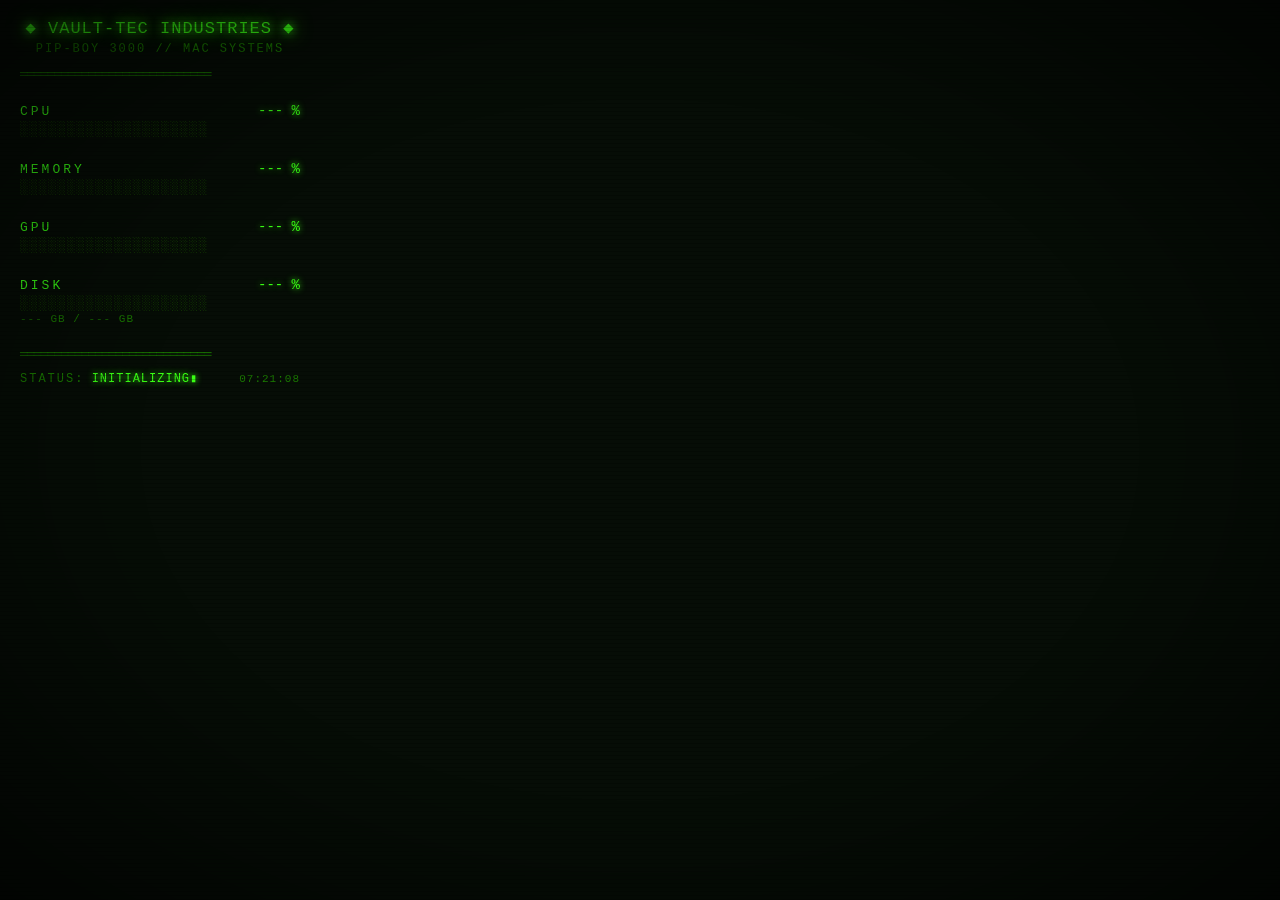
==== Sources/FreeMacMonitor/Resources/index.html @ 87d352b3 "Initial import of Free Mac Monitor Menu-bar macOS system monitor with Pip-Boy / CRT aesthetic. Metri" ====
<!DOCTYPE html>
<html lang="en">
<head>
  <meta charset="UTF-8">
  <meta name="viewport" content="width=device-width, initial-scale=1.0">
  <title>Free Mac Monitor</title>
  <link rel="stylesheet" href="style.css">
</head>
<body>
  <div class="container">

    <div class="header">
      <div class="logo">&#9670; VAULT-TEC INDUSTRIES &#9670;</div>
      <div class="model">PIP-BOY 3000 // MAC SYSTEMS</div>
    </div>

    <div class="divider">&#9552;&#9552;&#9552;&#9552;&#9552;&#9552;&#9552;&#9552;&#9552;&#9552;&#9552;&#9552;&#9552;&#9552;&#9552;&#9552;&#9552;&#9552;&#9552;&#9552;&#9552;&#9552;&#9552;&#9552;&#9552;&#9552;&#9552;&#9552;</div>

    <div class="metrics">

      <div class="metric">
        <div class="metric-top">
          <span class="metric-name">CPU</span>
          <span class="metric-pct" id="cpu-pct">--- %</span>
        </div>
        <div class="metric-bar" id="cpu-bar">&#9617;&#9617;&#9617;&#9617;&#9617;&#9617;&#9617;&#9617;&#9617;&#9617;&#9617;&#9617;&#9617;&#9617;&#9617;&#9617;&#9617;&#9617;&#9617;&#9617;</div>
      </div>

      <div class="metric">
        <div class="metric-top">
          <span class="metric-name">MEMORY</span>
          <span class="metric-pct" id="mem-pct">--- %</span>
        </div>
        <div class="metric-bar" id="mem-bar">&#9617;&#9617;&#9617;&#9617;&#9617;&#9617;&#9617;&#9617;&#9617;&#9617;&#9617;&#9617;&#9617;&#9617;&#9617;&#9617;&#9617;&#9617;&#9617;&#9617;</div>
      </div>

      <div class="metric">
        <div class="metric-top">
          <span class="metric-name">GPU</span>
          <span class="metric-pct" id="gpu-pct">--- %</span>
        </div>
        <div class="metric-bar" id="gpu-bar">&#9617;&#9617;&#9617;&#9617;&#9617;&#9617;&#9617;&#9617;&#9617;&#9617;&#9617;&#9617;&#9617;&#9617;&#9617;&#9617;&#9617;&#9617;&#9617;&#9617;</div>
      </div>

      <div class="metric">
        <div class="metric-top">
          <span class="metric-name">DISK</span>
          <span class="metric-pct" id="disk-pct">--- %</span>
        </div>
        <div class="metric-bar" id="disk-bar">&#9617;&#9617;&#9617;&#9617;&#9617;&#9617;&#9617;&#9617;&#9617;&#9617;&#9617;&#9617;&#9617;&#9617;&#9617;&#9617;&#9617;&#9617;&#9617;&#9617;</div>
        <div class="metric-detail" id="disk-detail">--- GB / --- GB</div>
      </div>

    </div>

    <div class="divider">&#9552;&#9552;&#9552;&#9552;&#9552;&#9552;&#9552;&#9552;&#9552;&#9552;&#9552;&#9552;&#9552;&#9552;&#9552;&#9552;&#9552;&#9552;&#9552;&#9552;&#9552;&#9552;&#9552;&#9552;&#9552;&#9552;&#9552;&#9552;</div>

    <div class="footer">
      <div class="status-row">
        <span class="status-label">STATUS:</span>
        <span class="status-val" id="status-val">INITIALIZING<span class="blink">&#9646;</span></span>
      </div>
      <div class="timestamp" id="timestamp">--:--:--</div>
    </div>

  </div>
  <script src="app.js"></script>
</body>
</html>
---- Sources/FreeMacMonitor/Resources/style.css ----
/* ── Reset ── */
*, *::before, *::after {
  margin: 0; padding: 0;
  box-sizing: border-box;
}

/* ── Root / CRT canvas ── */
html, body {
  width: 320px; height: 400px;
  overflow: hidden;
  background: #060d06;
  color: #39ff14;
  font-family: 'VT323', 'Andale Mono', 'Courier New', Courier, monospace;
  font-size: 15px;
  -webkit-user-select: none;
  user-select: none;
  position: relative;
}

/* Scanline overlay — subtle horizontal lines */
body::before {
  content: '';
  position: fixed; inset: 0;
  background: repeating-linear-gradient(
    to bottom,
    transparent 0px,
    transparent 3px,
    rgba(0,0,0,0.18) 3px,
    rgba(0,0,0,0.18) 4px
  );
  pointer-events: none;
  z-index: 50;
}

/* CRT vignette — darkens edges */
body::after {
  content: '';
  position: fixed; inset: 0;
  background: radial-gradient(
    ellipse at 50% 50%,
    transparent 55%,
    rgba(0,0,0,0.65) 100%
  );
  pointer-events: none;
  z-index: 51;
}

/* ── Layout ── */
.container {
  padding: 18px 20px 14px;
  height: 100%;
  display: flex;
  flex-direction: column;
  gap: 10px;
}

/* ── Header ── */
.header {
  text-align: center;
  line-height: 1.3;
}

.logo {
  font-size: 17px;
  letter-spacing: 1px;
  color: #39ff14;
  text-shadow: 0 0 10px #39ff14, 0 0 20px #39ff14;
}

.model {
  font-size: 12px;
  color: #1a7a00;
  letter-spacing: 2px;
  margin-top: 2px;
}

/* ── Divider ── */
.divider {
  color: #1a7a00;
  font-size: 13px;
  letter-spacing: -1px;
  line-height: 1;
  text-shadow: none;
}

/* ── Metrics block ── */
.metrics {
  flex: 1;
  display: flex;
  flex-direction: column;
  justify-content: space-around;
}

.metric {
  display: flex;
  flex-direction: column;
  gap: 3px;
}

.metric-top {
  display: flex;
  justify-content: space-between;
  align-items: baseline;
}

.metric-name {
  font-size: 13px;
  letter-spacing: 3px;
  color: #39ff14;
}

.metric-pct {
  font-size: 14px;
  color: #39ff14;
  text-shadow: 0 0 6px #39ff14;
  min-width: 52px;
  text-align: right;
}

/* Segmented bar: filled = ▓ (bright), empty = ░ (dim) */
.metric-bar {
  font-size: 14px;
  line-height: 1;
  letter-spacing: 1px;
  color: #1a5500;
}

.metric-bar .lit {
  color: #39ff14;
  text-shadow: 0 0 5px #39ff14;
}

/* Warn colours for high load */
.metric-bar .warn {
  color: #ffcc00;
  text-shadow: 0 0 5px #ffcc00;
}
.metric-bar .crit {
  color: #ff3a00;
  text-shadow: 0 0 5px #ff3a00;
}

.metric-detail {
  font-size: 11px;
  color: #1a7a00;
  letter-spacing: 1px;
}

/* ── Footer ── */
.footer {
  display: flex;
  justify-content: space-between;
  align-items: center;
  font-size: 12px;
}

.status-label {
  color: #1a7a00;
  letter-spacing: 2px;
}

.status-val {
  color: #39ff14;
  text-shadow: 0 0 6px #39ff14;
  letter-spacing: 1px;
}

.status-val.warn { color: #ffcc00; text-shadow: 0 0 6px #ffcc00; }
.status-val.crit { color: #ff3a00; text-shadow: 0 0 6px #ff3a00; }

.timestamp {
  font-size: 11px;
  color: #1a7a00;
  letter-spacing: 1px;
}

/* ── Blink cursor ── */
.blink {
  animation: blink 1.1s step-end infinite;
}
@keyframes blink {
  0%, 100% { opacity: 1; }
  50%       { opacity: 0; }
}
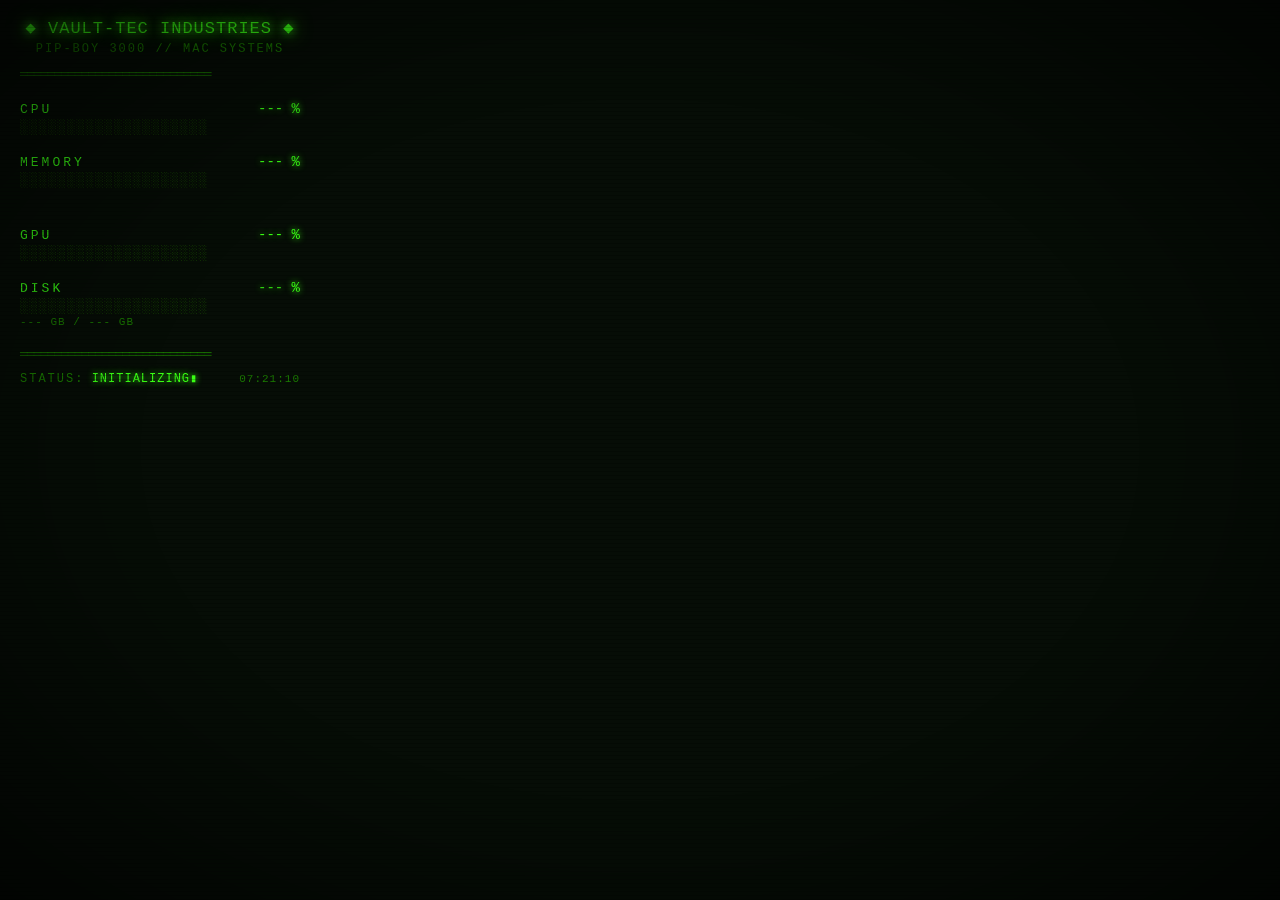
==== commit 0648af3b: "feat: add memory breakdown display and auto-release for v1.1 Memory breakdown — right-click menu add" ====
--- a/Sources/FreeMacMonitor/Resources/index.html
+++ b/Sources/FreeMacMonitor/Resources/index.html
@@ -32,6 +32,15 @@
           <span class="metric-pct" id="mem-pct">--- %</span>
         </div>
         <div class="metric-bar" id="mem-bar">&#9617;&#9617;&#9617;&#9617;&#9617;&#9617;&#9617;&#9617;&#9617;&#9617;&#9617;&#9617;&#9617;&#9617;&#9617;&#9617;&#9617;&#9617;&#9617;&#9617;</div>
+        <div class="mem-breakdown-bar" id="mem-breakdown-bar"></div>
+        <div class="mem-legend" id="mem-legend">
+          <span class="item"><span class="sw app"></span><span id="mem-app">APP —</span></span>
+          <span class="item"><span class="sw wire"></span><span id="mem-wire">WIRED —</span></span>
+          <span class="item"><span class="sw comp"></span><span id="mem-comp">COMPR —</span></span>
+          <span class="item"><span class="sw cach"></span><span id="mem-cach">CACHE —</span></span>
+          <span class="item"><span class="sw free"></span><span id="mem-free">FREE —</span></span>
+        </div>
+        <div class="mem-release-toast" id="mem-release-toast"></div>
       </div>
 
       <div class="metric">
--- a/Sources/FreeMacMonitor/Resources/style.css
+++ b/Sources/FreeMacMonitor/Resources/style.css
@@ -182,3 +182,62 @@
   0%, 100% { opacity: 1; }
   50%       { opacity: 0; }
 }
+
+/* ── Memory breakdown (v1.1) ── */
+/* Hidden by default; swapped in when "Show Memory Breakdown" is enabled. */
+.mem-breakdown-bar {
+  font-size: 14px;
+  line-height: 1;
+  letter-spacing: 1px;
+  display: none;
+}
+.mem-breakdown-bar .app  { color: #39ff14; text-shadow: 0 0 5px #39ff14; }
+.mem-breakdown-bar .wire { color: #ffd24a; text-shadow: 0 0 5px #ffd24a; }
+.mem-breakdown-bar .comp { color: #3cf0ff; text-shadow: 0 0 5px #3cf0ff; }
+.mem-breakdown-bar .cach { color: #1a7a00; }
+.mem-breakdown-bar .free { color: #1a5500; }
+
+.mem-legend {
+  margin-top: 3px;
+  font-size: 10px;
+  color: #1a7a00;
+  display: none;
+  flex-wrap: wrap;
+  gap: 3px 8px;
+  letter-spacing: 0;
+}
+.mem-legend .item {
+  display: inline-flex;
+  align-items: center;
+  gap: 3px;
+  white-space: nowrap;
+}
+.mem-legend .sw {
+  display: inline-block;
+  width: 7px;
+  height: 7px;
+  border-radius: 1px;
+}
+.mem-legend .sw.app  { background: #39ff14; box-shadow: 0 0 3px #39ff14; }
+.mem-legend .sw.wire { background: #ffd24a; box-shadow: 0 0 3px #ffd24a; }
+.mem-legend .sw.comp { background: #3cf0ff; box-shadow: 0 0 3px #3cf0ff; }
+.mem-legend .sw.cach { background: #1a7a00; }
+.mem-legend .sw.free { background: #1a5500; }
+
+/* State — applied on body when Swift tells JS to show the breakdown. */
+.mode-breakdown #mem-bar           { display: none; }
+.mode-breakdown .mem-breakdown-bar { display: block; }
+.mode-breakdown .mem-legend        { display: flex;  }
+
+/* Release toast — "▼ Released 2.3 GB at 19:42:05" */
+.mem-release-toast {
+  margin-top: 4px;
+  font-size: 11px;
+  color: #39ff14;
+  text-shadow: 0 0 4px #39ff14;
+  letter-spacing: 1px;
+  min-height: 13px;
+  opacity: 0;
+  transition: opacity 0.35s ease-out;
+}
+.mem-release-toast.visible { opacity: 1; }
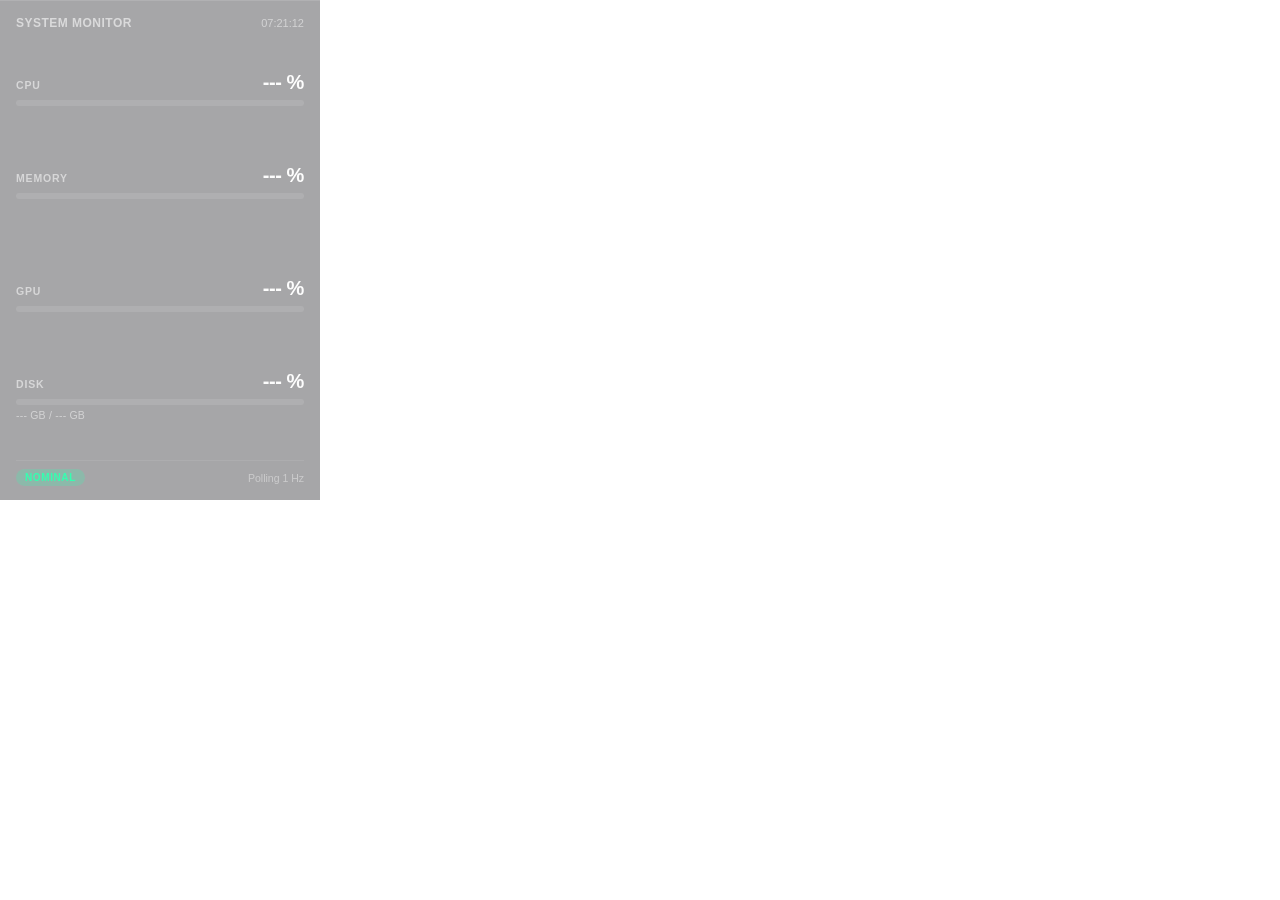
==== commit efbfb43e: "feat: dual-theme panel (Liquid Glass default + Fallout Terminal) for v1.2 A new "Theme" submenu in t" ====
--- a/Sources/FreeMacMonitor/Resources/index.html
+++ b/Sources/FreeMacMonitor/Resources/index.html
@@ -4,67 +4,96 @@
   <meta charset="UTF-8">
   <meta name="viewport" content="width=device-width, initial-scale=1.0">
   <title>Free Mac Monitor</title>
+  <link rel="preconnect" href="https://fonts.googleapis.com">
+  <link rel="preconnect" href="https://fonts.gstatic.com" crossorigin>
+  <link href="https://fonts.googleapis.com/css2?family=VT323&display=swap" rel="stylesheet">
   <link rel="stylesheet" href="style.css">
 </head>
-<body>
+<body class="theme-liquid">
   <div class="container">
 
-    <div class="header">
-      <div class="logo">&#9670; VAULT-TEC INDUSTRIES &#9670;</div>
-      <div class="model">PIP-BOY 3000 // MAC SYSTEMS</div>
+    <!-- Fallout-only header -->
+    <div class="f-header only-fallout">
+      <div class="f-logo">&#9670; VAULT-TEC INDUSTRIES &#9670;</div>
+      <div class="f-model">PIP-BOY 3000 // MAC SYSTEMS</div>
     </div>
 
-    <div class="divider">&#9552;&#9552;&#9552;&#9552;&#9552;&#9552;&#9552;&#9552;&#9552;&#9552;&#9552;&#9552;&#9552;&#9552;&#9552;&#9552;&#9552;&#9552;&#9552;&#9552;&#9552;&#9552;&#9552;&#9552;&#9552;&#9552;&#9552;&#9552;</div>
+    <!-- Liquid-only header -->
+    <div class="l-header only-liquid">
+      <span class="l-title">System Monitor</span>
+      <span class="l-time" id="l-time">--:--:--</span>
+    </div>
+
+    <div class="divider only-fallout">&#9552;&#9552;&#9552;&#9552;&#9552;&#9552;&#9552;&#9552;&#9552;&#9552;&#9552;&#9552;&#9552;&#9552;&#9552;&#9552;&#9552;&#9552;&#9552;&#9552;&#9552;&#9552;&#9552;&#9552;&#9552;&#9552;&#9552;&#9552;</div>
 
     <div class="metrics">
 
+      <!-- CPU -->
       <div class="metric">
         <div class="metric-top">
-          <span class="metric-name">CPU</span>
+          <span class="metric-name"><span class="only-fallout">CPU</span><span class="only-liquid">CPU</span></span>
           <span class="metric-pct" id="cpu-pct">--- %</span>
         </div>
-        <div class="metric-bar" id="cpu-bar">&#9617;&#9617;&#9617;&#9617;&#9617;&#9617;&#9617;&#9617;&#9617;&#9617;&#9617;&#9617;&#9617;&#9617;&#9617;&#9617;&#9617;&#9617;&#9617;&#9617;</div>
+        <div class="bar-ascii only-fallout" id="cpu-bar">&#9617;&#9617;&#9617;&#9617;&#9617;&#9617;&#9617;&#9617;&#9617;&#9617;&#9617;&#9617;&#9617;&#9617;&#9617;&#9617;&#9617;&#9617;&#9617;&#9617;</div>
+        <div class="bar-pill only-liquid"><div class="fill cpu" id="cpu-pill"></div></div>
       </div>
 
-      <div class="metric">
+      <!-- MEMORY -->
+      <div class="metric" id="metric-memory">
         <div class="metric-top">
           <span class="metric-name">MEMORY</span>
           <span class="metric-pct" id="mem-pct">--- %</span>
         </div>
-        <div class="metric-bar" id="mem-bar">&#9617;&#9617;&#9617;&#9617;&#9617;&#9617;&#9617;&#9617;&#9617;&#9617;&#9617;&#9617;&#9617;&#9617;&#9617;&#9617;&#9617;&#9617;&#9617;&#9617;</div>
-        <div class="mem-breakdown-bar" id="mem-breakdown-bar"></div>
-        <div class="mem-legend" id="mem-legend">
-          <span class="item"><span class="sw app"></span><span id="mem-app">APP —</span></span>
-          <span class="item"><span class="sw wire"></span><span id="mem-wire">WIRED —</span></span>
-          <span class="item"><span class="sw comp"></span><span id="mem-comp">COMPR —</span></span>
-          <span class="item"><span class="sw cach"></span><span id="mem-cach">CACHE —</span></span>
-          <span class="item"><span class="sw free"></span><span id="mem-free">FREE —</span></span>
+
+        <!-- single bar (only when breakdown is OFF) -->
+        <div class="bar-ascii only-fallout only-no-breakdown" id="mem-bar">&#9617;&#9617;&#9617;&#9617;&#9617;&#9617;&#9617;&#9617;&#9617;&#9617;&#9617;&#9617;&#9617;&#9617;&#9617;&#9617;&#9617;&#9617;&#9617;&#9617;</div>
+        <div class="bar-pill only-liquid only-no-breakdown"><div class="fill mem" id="mem-pill"></div></div>
+
+        <!-- breakdown stacked bar -->
+        <div class="mem-stacked-ascii only-fallout only-breakdown" id="mem-stacked-ascii"></div>
+        <div class="mem-stacked-pill only-liquid only-breakdown" id="mem-stacked-pill">
+          <span class="app"></span><span class="wire"></span><span class="comp"></span><span class="cach"></span><span class="free"></span>
         </div>
+
+        <!-- 5-row legend (only when breakdown is ON) -->
+        <div class="mem-rows only-breakdown" id="mem-rows">
+          <div class="mem-row"><span class="sw app"></span><span class="nm">APP</span>    <span class="vl" id="mem-app">—</span></div>
+          <div class="mem-row"><span class="sw wire"></span><span class="nm">WIRED</span> <span class="vl" id="mem-wire">—</span></div>
+          <div class="mem-row"><span class="sw comp"></span><span class="nm">COMPR</span> <span class="vl" id="mem-comp">—</span></div>
+          <div class="mem-row"><span class="sw cach"></span><span class="nm">CACHE</span> <span class="vl" id="mem-cach">—</span></div>
+          <div class="mem-row"><span class="sw free"></span><span class="nm">FREE</span>   <span class="vl" id="mem-free">—</span></div>
+        </div>
+
         <div class="mem-release-toast" id="mem-release-toast"></div>
       </div>
 
+      <!-- GPU -->
       <div class="metric">
         <div class="metric-top">
           <span class="metric-name">GPU</span>
           <span class="metric-pct" id="gpu-pct">--- %</span>
         </div>
-        <div class="metric-bar" id="gpu-bar">&#9617;&#9617;&#9617;&#9617;&#9617;&#9617;&#9617;&#9617;&#9617;&#9617;&#9617;&#9617;&#9617;&#9617;&#9617;&#9617;&#9617;&#9617;&#9617;&#9617;</div>
+        <div class="bar-ascii only-fallout" id="gpu-bar">&#9617;&#9617;&#9617;&#9617;&#9617;&#9617;&#9617;&#9617;&#9617;&#9617;&#9617;&#9617;&#9617;&#9617;&#9617;&#9617;&#9617;&#9617;&#9617;&#9617;</div>
+        <div class="bar-pill only-liquid"><div class="fill gpu" id="gpu-pill"></div></div>
       </div>
 
+      <!-- DISK -->
       <div class="metric">
         <div class="metric-top">
           <span class="metric-name">DISK</span>
           <span class="metric-pct" id="disk-pct">--- %</span>
         </div>
-        <div class="metric-bar" id="disk-bar">&#9617;&#9617;&#9617;&#9617;&#9617;&#9617;&#9617;&#9617;&#9617;&#9617;&#9617;&#9617;&#9617;&#9617;&#9617;&#9617;&#9617;&#9617;&#9617;&#9617;</div>
+        <div class="bar-ascii only-fallout" id="disk-bar">&#9617;&#9617;&#9617;&#9617;&#9617;&#9617;&#9617;&#9617;&#9617;&#9617;&#9617;&#9617;&#9617;&#9617;&#9617;&#9617;&#9617;&#9617;&#9617;&#9617;</div>
+        <div class="bar-pill only-liquid"><div class="fill disk" id="disk-pill"></div></div>
         <div class="metric-detail" id="disk-detail">--- GB / --- GB</div>
       </div>
 
     </div>
 
-    <div class="divider">&#9552;&#9552;&#9552;&#9552;&#9552;&#9552;&#9552;&#9552;&#9552;&#9552;&#9552;&#9552;&#9552;&#9552;&#9552;&#9552;&#9552;&#9552;&#9552;&#9552;&#9552;&#9552;&#9552;&#9552;&#9552;&#9552;&#9552;&#9552;</div>
+    <div class="divider only-fallout">&#9552;&#9552;&#9552;&#9552;&#9552;&#9552;&#9552;&#9552;&#9552;&#9552;&#9552;&#9552;&#9552;&#9552;&#9552;&#9552;&#9552;&#9552;&#9552;&#9552;&#9552;&#9552;&#9552;&#9552;&#9552;&#9552;&#9552;&#9552;</div>
 
-    <div class="footer">
+    <!-- Fallout footer -->
+    <div class="f-footer only-fallout">
       <div class="status-row">
         <span class="status-label">STATUS:</span>
         <span class="status-val" id="status-val">INITIALIZING<span class="blink">&#9646;</span></span>
@@ -72,6 +101,12 @@
       <div class="timestamp" id="timestamp">--:--:--</div>
     </div>
 
+    <!-- Liquid footer -->
+    <div class="l-footer only-liquid">
+      <span class="l-pill" id="l-status">NOMINAL</span>
+      <span class="l-muted">Polling 1 Hz</span>
+    </div>
+
   </div>
   <script src="app.js"></script>
 </body>
--- a/Sources/FreeMacMonitor/Resources/style.css
+++ b/Sources/FreeMacMonitor/Resources/style.css
@@ -1,24 +1,245 @@
-/* ── Reset ── */
+/* ═══════════════════════════════════════════════════════════════════
+   Free Mac Monitor — panel stylesheet
+   Two themes toggled via body class:
+     .theme-liquid   — translucent glass, SF Pro, pill bars, rounded
+     .theme-fallout  — VT323 CRT phosphor green, ASCII bars, scanlines
+   Body class `show-breakdown` swaps the MEMORY single bar for the
+   stacked 5-color bar + 5-row legend.
+   ═══════════════════════════════════════════════════════════════════ */
+
 *, *::before, *::after {
   margin: 0; padding: 0;
   box-sizing: border-box;
 }
 
-/* ── Root / CRT canvas ── */
 html, body {
-  width: 320px; height: 400px;
+  width: 320px; height: 500px;
   overflow: hidden;
-  background: #060d06;
-  color: #39ff14;
-  font-family: 'VT323', 'Andale Mono', 'Courier New', Courier, monospace;
-  font-size: 15px;
   -webkit-user-select: none;
   user-select: none;
   position: relative;
 }
 
-/* Scanline overlay — subtle horizontal lines */
-body::before {
+/* Default theme visibility rules */
+.theme-liquid  .only-fallout { display: none !important; }
+.theme-fallout .only-liquid  { display: none !important; }
+
+/* Breakdown visibility — only show rows / stacked when body has it */
+body:not(.show-breakdown) .only-breakdown    { display: none !important; }
+body.show-breakdown       .only-no-breakdown { display: none !important; }
+
+/* ═══════════════════════════════════════════════════════════════════
+   LIQUID GLASS theme
+   ═══════════════════════════════════════════════════════════════════ */
+
+.theme-liquid {
+  color: rgba(255,255,255,0.95);
+  font-family: -apple-system, BlinkMacSystemFont, "SF Pro Display", "SF Pro Text",
+               "Helvetica Neue", Arial, sans-serif;
+  font-size: 13px;
+  background: transparent;                  /* NSVisualEffectView shows through */
+}
+
+.theme-liquid .container {
+  padding: 16px 16px 14px;
+  height: 100%;
+  display: flex;
+  flex-direction: column;
+  gap: 12px;
+  background: rgba(22,22,28,0.38);          /* subtle tint over vibrancy */
+  backdrop-filter: saturate(160%);
+  -webkit-backdrop-filter: saturate(160%);
+  box-shadow: inset 0 1px 0 rgba(255,255,255,0.12);
+}
+
+.theme-liquid .l-header {
+  display: flex;
+  justify-content: space-between;
+  align-items: baseline;
+  padding-bottom: 2px;
+}
+.theme-liquid .l-title {
+  font-size: 12px;
+  font-weight: 600;
+  letter-spacing: 0.04em;
+  text-transform: uppercase;
+  color: rgba(255,255,255,0.58);
+}
+.theme-liquid .l-time {
+  font-size: 11px;
+  font-variant-numeric: tabular-nums;
+  color: rgba(255,255,255,0.5);
+}
+
+.theme-liquid .metrics {
+  flex: 1;
+  display: flex;
+  flex-direction: column;
+  justify-content: space-around;
+  gap: 4px;
+}
+
+.theme-liquid .metric {
+  display: flex;
+  flex-direction: column;
+  gap: 6px;
+}
+
+.theme-liquid .metric-top {
+  display: flex;
+  justify-content: space-between;
+  align-items: baseline;
+}
+
+.theme-liquid .metric-name {
+  font-size: 10.5px;
+  font-weight: 600;
+  letter-spacing: 0.08em;
+  text-transform: uppercase;
+  color: rgba(255,255,255,0.55);
+}
+
+.theme-liquid .metric-pct {
+  font-size: 20px;
+  font-weight: 600;
+  letter-spacing: -0.02em;
+  color: rgba(255,255,255,0.98);
+  font-variant-numeric: tabular-nums;
+  text-align: right;
+}
+
+.theme-liquid .bar-pill {
+  height: 6px;
+  border-radius: 999px;
+  background: rgba(255,255,255,0.1);
+  overflow: hidden;
+}
+.theme-liquid .bar-pill .fill {
+  height: 100%;
+  border-radius: 999px;
+  width: 0;
+  transition: width 0.3s ease-out;
+}
+.theme-liquid .bar-pill .fill.cpu  { background: linear-gradient(90deg, #22c4ff, #5a7fff); }
+.theme-liquid .bar-pill .fill.mem  { background: linear-gradient(90deg, #38f8c8, #22c4ff); }
+.theme-liquid .bar-pill .fill.gpu  { background: linear-gradient(90deg, #c078ff, #ff79d6); }
+.theme-liquid .bar-pill .fill.disk { background: linear-gradient(90deg, #ffb37a, #ff7a9b); }
+.theme-liquid .bar-pill .fill.warn { background: linear-gradient(90deg, #ffb347, #ff7a00); }
+.theme-liquid .bar-pill .fill.crit { background: linear-gradient(90deg, #ff6666, #ff3030); }
+
+/* Memory breakdown — stacked pill + 5 rows */
+.theme-liquid .mem-stacked-pill {
+  height: 8px;
+  border-radius: 999px;
+  background: rgba(255,255,255,0.08);
+  overflow: hidden;
+  display: flex;
+}
+.theme-liquid .mem-stacked-pill span {
+  display: block;
+  height: 100%;
+  width: 0;
+  transition: width 0.3s ease-out;
+}
+.theme-liquid .mem-stacked-pill .app  { background: #35ffb0; }
+.theme-liquid .mem-stacked-pill .wire { background: #ffd24a; }
+.theme-liquid .mem-stacked-pill .comp { background: #58d7ff; }
+.theme-liquid .mem-stacked-pill .cach { background: rgba(255,255,255,0.36); }
+.theme-liquid .mem-stacked-pill .free { background: rgba(255,255,255,0.12); }
+
+.theme-liquid .mem-rows {
+  display: flex;
+  flex-direction: column;
+  gap: 3px;
+  margin-top: 2px;
+}
+.theme-liquid .mem-row {
+  display: grid;
+  grid-template-columns: 11px 1fr auto;
+  gap: 8px;
+  align-items: center;
+  font-size: 11.5px;
+}
+.theme-liquid .mem-row .sw {
+  width: 10px; height: 10px;
+  border-radius: 3px;
+}
+.theme-liquid .mem-row .sw.app  { background: #35ffb0; box-shadow: 0 0 6px rgba(53,255,176,0.55); }
+.theme-liquid .mem-row .sw.wire { background: #ffd24a; box-shadow: 0 0 6px rgba(255,210,74,0.55); }
+.theme-liquid .mem-row .sw.comp { background: #58d7ff; box-shadow: 0 0 6px rgba(88,215,255,0.55); }
+.theme-liquid .mem-row .sw.cach { background: rgba(255,255,255,0.5); }
+.theme-liquid .mem-row .sw.free { background: rgba(255,255,255,0.2); }
+.theme-liquid .mem-row .nm {
+  color: rgba(255,255,255,0.55);
+  letter-spacing: 0.06em;
+  font-size: 10.5px;
+  font-weight: 500;
+  text-transform: uppercase;
+}
+.theme-liquid .mem-row .vl {
+  color: rgba(255,255,255,0.92);
+  font-weight: 600;
+  font-variant-numeric: tabular-nums;
+  text-align: right;
+}
+
+.theme-liquid .metric-detail {
+  font-size: 10.5px;
+  color: rgba(255,255,255,0.5);
+  letter-spacing: 0.02em;
+  margin-top: -2px;
+}
+
+.theme-liquid .mem-release-toast {
+  font-size: 10.5px;
+  color: #35ffb0;
+  letter-spacing: 0.03em;
+  font-weight: 500;
+  min-height: 12px;
+  opacity: 0;
+  transition: opacity 0.35s ease-out;
+  margin-top: 2px;
+}
+.theme-liquid .mem-release-toast.visible { opacity: 1; }
+
+.theme-liquid .l-footer {
+  display: flex;
+  justify-content: space-between;
+  align-items: center;
+  padding-top: 8px;
+  border-top: 1px solid rgba(255,255,255,0.08);
+  font-size: 10.5px;
+}
+.theme-liquid .l-pill {
+  display: inline-block;
+  padding: 3px 9px;
+  border-radius: 999px;
+  background: rgba(53,255,176,0.22);
+  color: #35ffb0;
+  font-weight: 600;
+  letter-spacing: 0.06em;
+  text-transform: uppercase;
+  font-size: 10px;
+}
+.theme-liquid .l-pill.warn { background: rgba(255,179,71,0.22); color: #ffb347; }
+.theme-liquid .l-pill.crit { background: rgba(255,90,90,0.25); color: #ff6a6a; }
+.theme-liquid .l-muted {
+  color: rgba(255,255,255,0.42);
+}
+
+/* ═══════════════════════════════════════════════════════════════════
+   FALLOUT theme — CRT phosphor terminal
+   ═══════════════════════════════════════════════════════════════════ */
+
+.theme-fallout {
+  background: #060d06;                /* opaque → covers the NSVisualEffectView */
+  color: #39ff14;
+  font-family: 'VT323', 'Andale Mono', 'Courier New', Courier, monospace;
+  font-size: 15px;
+}
+
+/* Scanline overlay */
+.theme-fallout::before {
   content: '';
   position: fixed; inset: 0;
   background: repeating-linear-gradient(
@@ -31,9 +252,8 @@
   pointer-events: none;
   z-index: 50;
 }
-
-/* CRT vignette — darkens edges */
-body::after {
+/* CRT vignette */
+.theme-fallout::after {
   content: '';
   position: fixed; inset: 0;
   background: radial-gradient(
@@ -45,8 +265,7 @@
   z-index: 51;
 }
 
-/* ── Layout ── */
-.container {
+.theme-fallout .container {
   padding: 18px 20px 14px;
   height: 100%;
   display: flex;
@@ -54,62 +273,55 @@
   gap: 10px;
 }
 
-/* ── Header ── */
-.header {
+.theme-fallout .f-header {
   text-align: center;
   line-height: 1.3;
 }
-
-.logo {
+.theme-fallout .f-logo {
   font-size: 17px;
   letter-spacing: 1px;
   color: #39ff14;
   text-shadow: 0 0 10px #39ff14, 0 0 20px #39ff14;
 }
-
-.model {
+.theme-fallout .f-model {
   font-size: 12px;
   color: #1a7a00;
   letter-spacing: 2px;
   margin-top: 2px;
 }
 
-/* ── Divider ── */
-.divider {
+.theme-fallout .divider {
   color: #1a7a00;
   font-size: 13px;
   letter-spacing: -1px;
   line-height: 1;
-  text-shadow: none;
-}
-
-/* ── Metrics block ── */
-.metrics {
+  text-align: center;
+}
+
+.theme-fallout .metrics {
   flex: 1;
   display: flex;
   flex-direction: column;
   justify-content: space-around;
 }
 
-.metric {
+.theme-fallout .metric {
   display: flex;
   flex-direction: column;
   gap: 3px;
 }
 
-.metric-top {
+.theme-fallout .metric-top {
   display: flex;
   justify-content: space-between;
   align-items: baseline;
 }
-
-.metric-name {
+.theme-fallout .metric-name {
   font-size: 13px;
   letter-spacing: 3px;
   color: #39ff14;
 }
-
-.metric-pct {
+.theme-fallout .metric-pct {
   font-size: 14px;
   color: #39ff14;
   text-shadow: 0 0 6px #39ff14;
@@ -117,127 +329,108 @@
   text-align: right;
 }
 
-/* Segmented bar: filled = ▓ (bright), empty = ░ (dim) */
-.metric-bar {
+.theme-fallout .bar-ascii {
   font-size: 14px;
   line-height: 1;
   letter-spacing: 1px;
   color: #1a5500;
 }
-
-.metric-bar .lit {
-  color: #39ff14;
-  text-shadow: 0 0 5px #39ff14;
-}
-
-/* Warn colours for high load */
-.metric-bar .warn {
-  color: #ffcc00;
-  text-shadow: 0 0 5px #ffcc00;
-}
-.metric-bar .crit {
-  color: #ff3a00;
-  text-shadow: 0 0 5px #ff3a00;
-}
-
-.metric-detail {
+.theme-fallout .bar-ascii .lit  { color: #39ff14; text-shadow: 0 0 5px #39ff14; }
+.theme-fallout .bar-ascii .warn { color: #ffcc00; text-shadow: 0 0 5px #ffcc00; }
+.theme-fallout .bar-ascii .crit { color: #ff3a00; text-shadow: 0 0 5px #ff3a00; }
+
+/* Memory stacked (ASCII) */
+.theme-fallout .mem-stacked-ascii {
+  font-size: 14px;
+  line-height: 1;
+  letter-spacing: 1px;
+}
+.theme-fallout .mem-stacked-ascii .app  { color: #39ff14; text-shadow: 0 0 5px #39ff14; }
+.theme-fallout .mem-stacked-ascii .wire { color: #ffd24a; text-shadow: 0 0 5px #ffd24a; }
+.theme-fallout .mem-stacked-ascii .comp { color: #3cf0ff; text-shadow: 0 0 5px #3cf0ff; }
+.theme-fallout .mem-stacked-ascii .cach { color: #1a7a00; }
+.theme-fallout .mem-stacked-ascii .free { color: #1a5500; }
+
+/* Memory 5-row legend grid */
+.theme-fallout .mem-rows {
+  display: grid;
+  grid-template-columns: auto 1fr auto;
+  gap: 2px 10px;
+  margin-top: 4px;
+  font-size: 13px;
+}
+.theme-fallout .mem-row {
+  display: contents;       /* each row contributes 3 cells to the outer grid */
+}
+.theme-fallout .mem-row .sw {
+  width: 8px; height: 8px;
+  align-self: center;
+  margin-top: 1px;
+}
+.theme-fallout .mem-row .sw.app  { background: #39ff14; box-shadow: 0 0 4px #39ff14; }
+.theme-fallout .mem-row .sw.wire { background: #ffd24a; box-shadow: 0 0 4px #ffd24a; }
+.theme-fallout .mem-row .sw.comp { background: #3cf0ff; box-shadow: 0 0 4px #3cf0ff; }
+.theme-fallout .mem-row .sw.cach { background: #1a7a00; }
+.theme-fallout .mem-row .sw.free { background: #1a5500; }
+.theme-fallout .mem-row .nm {
+  color: #39ff14;
+  letter-spacing: 2px;
+  font-size: 12px;
+}
+.theme-fallout .mem-row .vl {
+  color: #39ff14;
+  text-align: right;
+  text-shadow: 0 0 4px #39ff14;
+  font-size: 13px;
+  font-variant-numeric: tabular-nums;
+  letter-spacing: 1px;
+}
+
+.theme-fallout .metric-detail {
   font-size: 11px;
   color: #1a7a00;
   letter-spacing: 1px;
 }
 
-/* ── Footer ── */
-.footer {
+.theme-fallout .mem-release-toast {
+  font-size: 11px;
+  color: #39ff14;
+  text-shadow: 0 0 4px #39ff14;
+  letter-spacing: 1px;
+  min-height: 13px;
+  opacity: 0;
+  transition: opacity 0.35s ease-out;
+}
+.theme-fallout .mem-release-toast.visible { opacity: 1; }
+
+/* Fallout footer */
+.theme-fallout .f-footer {
   display: flex;
   justify-content: space-between;
   align-items: center;
   font-size: 12px;
 }
-
-.status-label {
+.theme-fallout .f-footer .status-label {
   color: #1a7a00;
   letter-spacing: 2px;
 }
-
-.status-val {
+.theme-fallout .f-footer .status-val {
   color: #39ff14;
   text-shadow: 0 0 6px #39ff14;
   letter-spacing: 1px;
 }
-
-.status-val.warn { color: #ffcc00; text-shadow: 0 0 6px #ffcc00; }
-.status-val.crit { color: #ff3a00; text-shadow: 0 0 6px #ff3a00; }
-
-.timestamp {
+.theme-fallout .f-footer .status-val.warn { color: #ffcc00; text-shadow: 0 0 6px #ffcc00; }
+.theme-fallout .f-footer .status-val.crit { color: #ff3a00; text-shadow: 0 0 6px #ff3a00; }
+.theme-fallout .f-footer .timestamp {
   font-size: 11px;
   color: #1a7a00;
   letter-spacing: 1px;
 }
 
-/* ── Blink cursor ── */
-.blink {
+.theme-fallout .blink {
   animation: blink 1.1s step-end infinite;
 }
 @keyframes blink {
   0%, 100% { opacity: 1; }
   50%       { opacity: 0; }
 }
-
-/* ── Memory breakdown (v1.1) ── */
-/* Hidden by default; swapped in when "Show Memory Breakdown" is enabled. */
-.mem-breakdown-bar {
-  font-size: 14px;
-  line-height: 1;
-  letter-spacing: 1px;
-  display: none;
-}
-.mem-breakdown-bar .app  { color: #39ff14; text-shadow: 0 0 5px #39ff14; }
-.mem-breakdown-bar .wire { color: #ffd24a; text-shadow: 0 0 5px #ffd24a; }
-.mem-breakdown-bar .comp { color: #3cf0ff; text-shadow: 0 0 5px #3cf0ff; }
-.mem-breakdown-bar .cach { color: #1a7a00; }
-.mem-breakdown-bar .free { color: #1a5500; }
-
-.mem-legend {
-  margin-top: 3px;
-  font-size: 10px;
-  color: #1a7a00;
-  display: none;
-  flex-wrap: wrap;
-  gap: 3px 8px;
-  letter-spacing: 0;
-}
-.mem-legend .item {
-  display: inline-flex;
-  align-items: center;
-  gap: 3px;
-  white-space: nowrap;
-}
-.mem-legend .sw {
-  display: inline-block;
-  width: 7px;
-  height: 7px;
-  border-radius: 1px;
-}
-.mem-legend .sw.app  { background: #39ff14; box-shadow: 0 0 3px #39ff14; }
-.mem-legend .sw.wire { background: #ffd24a; box-shadow: 0 0 3px #ffd24a; }
-.mem-legend .sw.comp { background: #3cf0ff; box-shadow: 0 0 3px #3cf0ff; }
-.mem-legend .sw.cach { background: #1a7a00; }
-.mem-legend .sw.free { background: #1a5500; }
-
-/* State — applied on body when Swift tells JS to show the breakdown. */
-.mode-breakdown #mem-bar           { display: none; }
-.mode-breakdown .mem-breakdown-bar { display: block; }
-.mode-breakdown .mem-legend        { display: flex;  }
-
-/* Release toast — "▼ Released 2.3 GB at 19:42:05" */
-.mem-release-toast {
-  margin-top: 4px;
-  font-size: 11px;
-  color: #39ff14;
-  text-shadow: 0 0 4px #39ff14;
-  letter-spacing: 1px;
-  min-height: 13px;
-  opacity: 0;
-  transition: opacity 0.35s ease-out;
-}
-.mem-release-toast.visible { opacity: 1; }
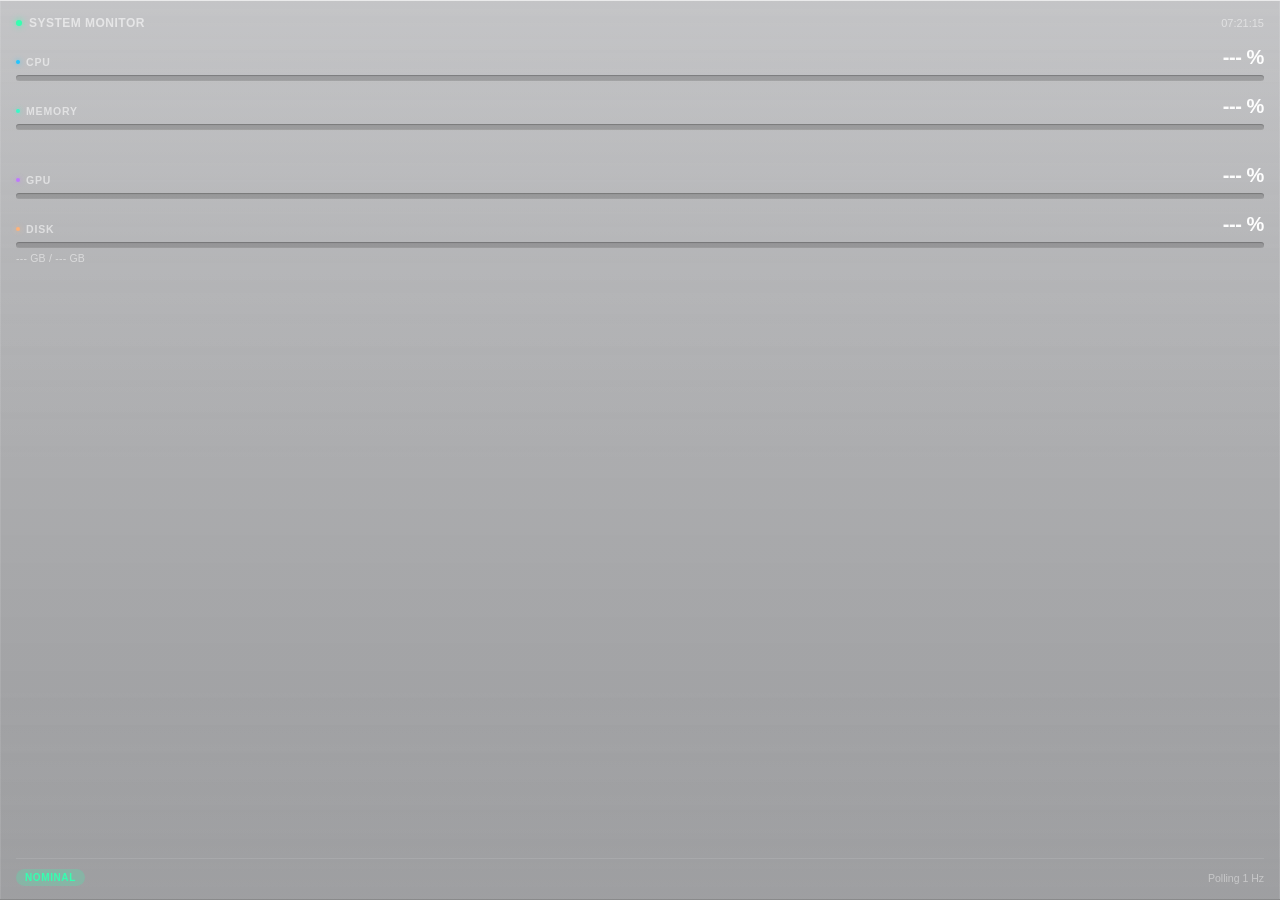
==== commit 3349394c: "feat: adaptive polling + sampling perf overhaul, theme polish, CI (v1.3.0) Sampling layer: - Cache m" ====
--- a/Sources/FreeMacMonitor/Resources/index.html
+++ b/Sources/FreeMacMonitor/Resources/index.html
@@ -10,6 +10,7 @@
   <link rel="stylesheet" href="style.css">
 </head>
 <body class="theme-liquid">
+  <div class="crt-sweep only-fallout"></div>
   <div class="container">
 
     <!-- Fallout-only header -->
@@ -20,7 +21,7 @@
 
     <!-- Liquid-only header -->
     <div class="l-header only-liquid">
-      <span class="l-title">System Monitor</span>
+      <span class="l-title"><span class="live-dot"></span>System Monitor</span>
       <span class="l-time" id="l-time">--:--:--</span>
     </div>
 
@@ -29,7 +30,7 @@
     <div class="metrics">
 
       <!-- CPU -->
-      <div class="metric">
+      <div class="metric m-cpu" id="metric-cpu">
         <div class="metric-top">
           <span class="metric-name"><span class="only-fallout">CPU</span><span class="only-liquid">CPU</span></span>
           <span class="metric-pct" id="cpu-pct">--- %</span>
@@ -39,7 +40,7 @@
       </div>
 
       <!-- MEMORY -->
-      <div class="metric" id="metric-memory">
+      <div class="metric m-mem" id="metric-memory">
         <div class="metric-top">
           <span class="metric-name">MEMORY</span>
           <span class="metric-pct" id="mem-pct">--- %</span>
@@ -68,7 +69,7 @@
       </div>
 
       <!-- GPU -->
-      <div class="metric">
+      <div class="metric m-gpu" id="metric-gpu">
         <div class="metric-top">
           <span class="metric-name">GPU</span>
           <span class="metric-pct" id="gpu-pct">--- %</span>
@@ -78,7 +79,7 @@
       </div>
 
       <!-- DISK -->
-      <div class="metric">
+      <div class="metric m-disk" id="metric-disk">
         <div class="metric-top">
           <span class="metric-name">DISK</span>
           <span class="metric-pct" id="disk-pct">--- %</span>
--- a/Sources/FreeMacMonitor/Resources/style.css
+++ b/Sources/FreeMacMonitor/Resources/style.css
@@ -13,7 +13,7 @@
 }
 
 html, body {
-  width: 320px; height: 500px;
+  width: 100%; height: 100%;
   overflow: hidden;
   -webkit-user-select: none;
   user-select: none;
@@ -40,16 +40,74 @@
   background: transparent;                  /* NSVisualEffectView shows through */
 }
 
+/* Liquid Glass body. The NSVisualEffectView underneath is pinned to the
+   dark vibrancy variant (darkAqua on the NSPanel), so we can layer a
+   top-lit glass gradient + crisp specular highlight + hairline border
+   without worrying about light-mode auto-flipping the backdrop. */
 .theme-liquid .container {
   padding: 16px 16px 14px;
   height: 100%;
   display: flex;
   flex-direction: column;
-  gap: 12px;
-  background: rgba(22,22,28,0.38);          /* subtle tint over vibrancy */
-  backdrop-filter: saturate(160%);
-  -webkit-backdrop-filter: saturate(160%);
-  box-shadow: inset 0 1px 0 rgba(255,255,255,0.12);
+  gap: 14px;
+  position: relative;
+  /* Thin dark glass wash — light enough that the wallpaper reads through
+     as real colour, heavy enough for white text to stay legible.  The
+     specular/gloss layers above do the glass-surface suggestion. */
+  background:
+    linear-gradient(180deg,
+      rgba(30,32,40,0.30) 0%,
+      rgba(20,22,28,0.36) 55%,
+      rgba(12,14,20,0.42) 100%);
+  -webkit-backdrop-filter: saturate(180%);
+  backdrop-filter:         saturate(180%);
+  box-shadow:
+    inset 0  1px 0 rgba(255,255,255,0.60),   /* crisp top specular */
+    inset 0 -1px 0 rgba(0,0,0,0.20),         /* soft bottom shadow */
+    inset 0  0 0 1px rgba(255,255,255,0.10); /* hairline inside border */
+}
+/* Upper half gloss — the curved-glass sheen that distinguishes
+   Liquid Glass from flat frosted acrylic. */
+.theme-liquid .container::before {
+  content: '';
+  position: absolute;
+  top: 0; left: 0; right: 0;
+  height: 52%;
+  background: linear-gradient(180deg,
+              rgba(255,255,255,0.13) 0%,
+              rgba(255,255,255,0.04) 55%,
+              transparent             100%);
+  pointer-events: none;
+  z-index: 0;
+}
+/* Bottom-edge reflection — faint light bounce that closes the glass shape. */
+.theme-liquid .container::after {
+  content: '';
+  position: absolute;
+  left: 0; right: 0; bottom: 0;
+  height: 24%;
+  background: linear-gradient(0deg,
+              rgba(255,255,255,0.05) 0%,
+              transparent            100%);
+  pointer-events: none;
+  z-index: 0;
+}
+.theme-liquid .container > * { position: relative; z-index: 1; }
+
+/* Pulsing live indicator in the header. */
+.theme-liquid .live-dot {
+  display: inline-block;
+  width: 6px; height: 6px;
+  border-radius: 50%;
+  margin-right: 7px;
+  vertical-align: 1px;
+  background: #35ffb0;
+  box-shadow: 0 0 6px rgba(53,255,176,0.85);
+  animation: live-pulse 2.4s ease-in-out infinite;
+}
+@keyframes live-pulse {
+  0%, 100% { opacity: 1;    }
+  50%      { opacity: 0.35; }
 }
 
 .theme-liquid .l-header {
@@ -72,11 +130,10 @@
 }
 
 .theme-liquid .metrics {
-  flex: 1;
   display: flex;
   flex-direction: column;
-  justify-content: space-around;
-  gap: 4px;
+  justify-content: flex-start;
+  gap: 14px;
 }
 
 .theme-liquid .metric {
@@ -92,12 +149,26 @@
 }
 
 .theme-liquid .metric-name {
+  display: inline-flex;
+  align-items: center;
+  gap: 6px;
   font-size: 10.5px;
   font-weight: 600;
   letter-spacing: 0.08em;
   text-transform: uppercase;
   color: rgba(255,255,255,0.55);
 }
+/* Tiny colour key in front of each metric name, matching its bar gradient. */
+.theme-liquid .metric-name::before {
+  content: '';
+  width: 4px; height: 4px;
+  border-radius: 50%;
+  flex-shrink: 0;
+}
+.theme-liquid .m-cpu  .metric-name::before { background: #22c4ff; box-shadow: 0 0 5px rgba(34,196,255,0.7); }
+.theme-liquid .m-mem  .metric-name::before { background: #38f8c8; box-shadow: 0 0 5px rgba(56,248,200,0.7); }
+.theme-liquid .m-gpu  .metric-name::before { background: #c078ff; box-shadow: 0 0 5px rgba(192,120,255,0.7); }
+.theme-liquid .m-disk .metric-name::before { background: #ffb37a; box-shadow: 0 0 5px rgba(255,179,122,0.7); }
 
 .theme-liquid .metric-pct {
   font-size: 20px;
@@ -106,19 +177,45 @@
   color: rgba(255,255,255,0.98);
   font-variant-numeric: tabular-nums;
   text-align: right;
-}
+  transition: color 0.3s ease-out;
+}
+/* Number follows the bar into warn/crit. */
+.theme-liquid .metric.warn .metric-pct { color: #ffc46b; }
+.theme-liquid .metric.crit .metric-pct { color: #ff7a7a; }
 
 .theme-liquid .bar-pill {
   height: 6px;
   border-radius: 999px;
-  background: rgba(255,255,255,0.1);
+  background: rgba(0,0,0,0.18);
+  box-shadow:
+    inset 0  1px 1px rgba(0,0,0,0.22),         /* sunk track */
+    inset 0 -1px 0   rgba(255,255,255,0.06);   /* faint bottom rim */
   overflow: hidden;
 }
 .theme-liquid .bar-pill .fill {
+  position: relative;
   height: 100%;
   border-radius: 999px;
   width: 0;
+  overflow: hidden;
   transition: width 0.3s ease-out;
+  box-shadow: inset 0 1px 0 rgba(255,255,255,0.35);  /* wet-looking top */
+}
+/* Slow light sweep across the fill — the "liquid" in liquid glass. */
+.theme-liquid .bar-pill .fill::after {
+  content: '';
+  position: absolute;
+  top: 0; bottom: 0;
+  width: 48px;
+  background: linear-gradient(90deg,
+              transparent,
+              rgba(255,255,255,0.45),
+              transparent);
+  animation: fill-shimmer 3.6s ease-in-out infinite;
+}
+@keyframes fill-shimmer {
+  0%       { left: -48px;  }
+  60%,100% { left: 100%;   }
 }
 .theme-liquid .bar-pill .fill.cpu  { background: linear-gradient(90deg, #22c4ff, #5a7fff); }
 .theme-liquid .bar-pill .fill.mem  { background: linear-gradient(90deg, #38f8c8, #22c4ff); }
@@ -131,7 +228,10 @@
 .theme-liquid .mem-stacked-pill {
   height: 8px;
   border-radius: 999px;
-  background: rgba(255,255,255,0.08);
+  background: rgba(0,0,0,0.18);
+  box-shadow:
+    inset 0  1px 1px rgba(0,0,0,0.22),
+    inset 0 -1px 0   rgba(255,255,255,0.06);
   overflow: hidden;
   display: flex;
 }
@@ -203,11 +303,12 @@
 .theme-liquid .mem-release-toast.visible { opacity: 1; }
 
 .theme-liquid .l-footer {
+  margin-top: auto;                        /* pin to the bottom of the glass */
   display: flex;
   justify-content: space-between;
   align-items: center;
-  padding-top: 8px;
-  border-top: 1px solid rgba(255,255,255,0.08);
+  padding-top: 10px;
+  border-top: 1px solid rgba(255,255,255,0.10);
   font-size: 10.5px;
 }
 .theme-liquid .l-pill {
@@ -232,10 +333,49 @@
    ═══════════════════════════════════════════════════════════════════ */
 
 .theme-fallout {
-  background: #060d06;                /* opaque → covers the NSVisualEffectView */
+  /* Opaque → covers the NSVisualEffectView. Slight centre-glow reads as a
+     powered-on phosphor tube rather than a flat colour fill. */
+  background: radial-gradient(ellipse at 50% 32%,
+              #0b170a  0%,
+              #071007 55%,
+              #050b05 100%);
   color: #39ff14;
   font-family: 'VT323', 'Andale Mono', 'Courier New', Courier, monospace;
   font-size: 15px;
+}
+
+/* Slow CRT refresh band drifting down the tube.
+   (Hidden in the liquid theme by the .only-fallout rule.) */
+.theme-fallout .crt-sweep {
+  position: fixed;
+  left: 0; right: 0; top: 0;
+  height: 110px;
+  background: linear-gradient(to bottom,
+              transparent,
+              rgba(57,255,20,0.045) 45%,
+              rgba(57,255,20,0.02)  60%,
+              transparent);
+  pointer-events: none;
+  z-index: 52;
+  animation: crt-sweep 8s linear infinite;
+}
+@keyframes crt-sweep {
+  from { transform: translateY(-130px); }
+  to   { transform: translateY(620px);  }
+}
+
+/* Barely-there brightness wobble — old tubes never sit perfectly still. */
+.theme-fallout .container {
+  animation: crt-flicker 7s linear infinite;
+}
+@keyframes crt-flicker {
+  0%, 100% { opacity: 1;     }
+  8%       { opacity: 0.975; }
+  10%      { opacity: 1;     }
+  46%      { opacity: 0.985; }
+  48%      { opacity: 1;     }
+  74%      { opacity: 0.97;  }
+  76%      { opacity: 1;     }
 }
 
 /* Scanline overlay */
@@ -282,6 +422,11 @@
   letter-spacing: 1px;
   color: #39ff14;
   text-shadow: 0 0 10px #39ff14, 0 0 20px #39ff14;
+  animation: logo-breathe 3.4s ease-in-out infinite;
+}
+@keyframes logo-breathe {
+  0%, 100% { text-shadow: 0 0 10px #39ff14, 0 0 22px rgba(57,255,20,0.75); }
+  50%      { text-shadow: 0 0  6px #39ff14, 0 0 13px rgba(57,255,20,0.40); }
 }
 .theme-fallout .f-model {
   font-size: 12px;
@@ -328,6 +473,9 @@
   min-width: 52px;
   text-align: right;
 }
+/* Number follows the bar into warn/crit. */
+.theme-fallout .metric.warn .metric-pct { color: #ffcc00; text-shadow: 0 0 6px #ffcc00; }
+.theme-fallout .metric.crit .metric-pct { color: #ff3a00; text-shadow: 0 0 6px #ff3a00; }
 
 .theme-fallout .bar-ascii {
   font-size: 14px;
@@ -338,6 +486,9 @@
 .theme-fallout .bar-ascii .lit  { color: #39ff14; text-shadow: 0 0 5px #39ff14; }
 .theme-fallout .bar-ascii .warn { color: #ffcc00; text-shadow: 0 0 5px #ffcc00; }
 .theme-fallout .bar-ascii .crit { color: #ff3a00; text-shadow: 0 0 5px #ff3a00; }
+/* Dim terminal-style bracket caps around ASCII bars. */
+.theme-fallout .bar-ascii .brk,
+.theme-fallout .mem-stacked-ascii .brk { color: #1a7a00; text-shadow: none; }
 
 /* Memory stacked (ASCII) */
 .theme-fallout .mem-stacked-ascii {
@@ -434,3 +585,17 @@
   0%, 100% { opacity: 1; }
   50%       { opacity: 0; }
 }
+
+/* ═══════════════════════════════════════════════════════════════════
+   Accessibility — kill all ornamental motion on request
+   ═══════════════════════════════════════════════════════════════════ */
+@media (prefers-reduced-motion: reduce) {
+  .theme-liquid .live-dot,
+  .theme-liquid .bar-pill .fill::after,
+  .theme-fallout .crt-sweep,
+  .theme-fallout .container,
+  .theme-fallout .f-logo,
+  .theme-fallout .blink {
+    animation: none !important;
+  }
+}
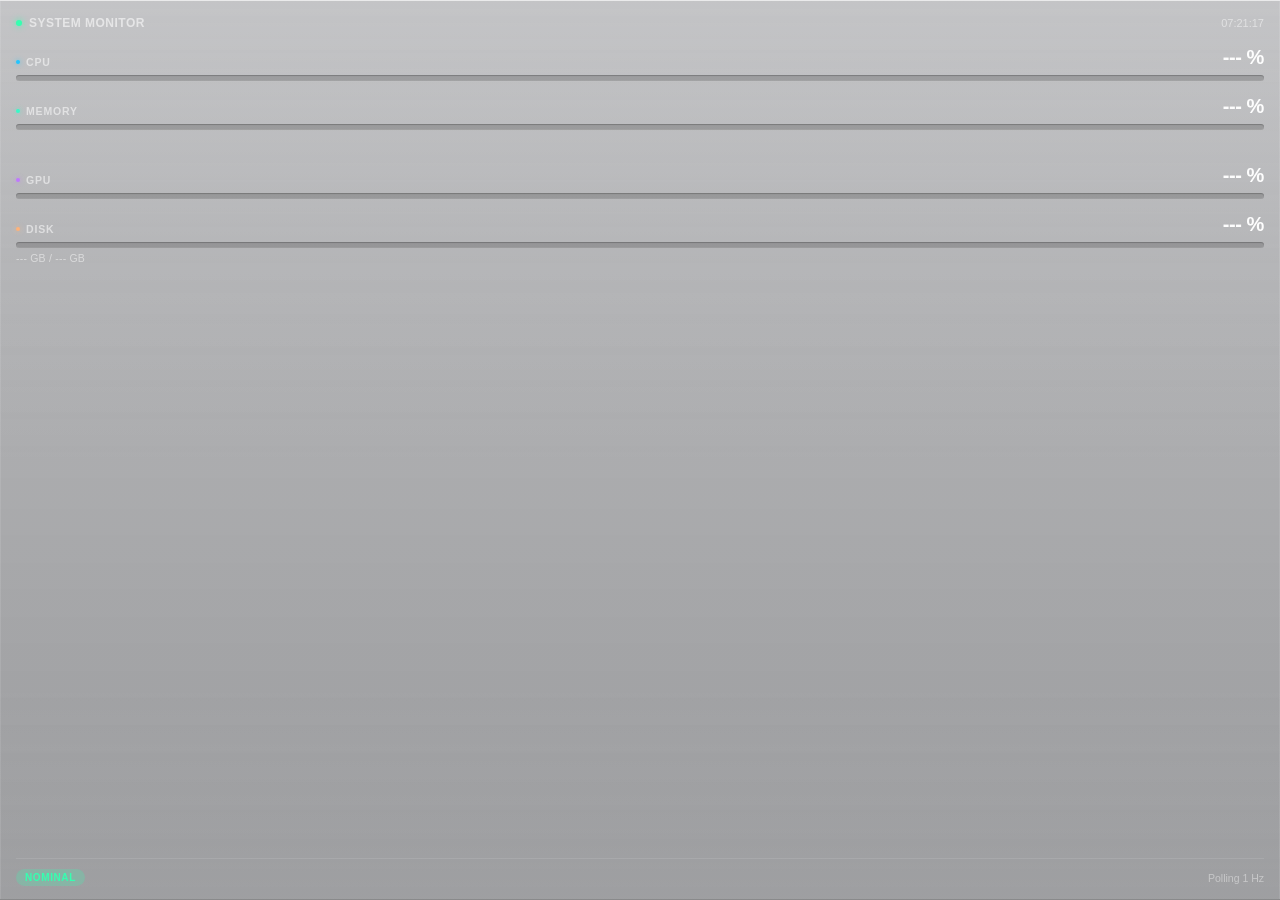
==== commit 6071bd45: "feat: thresholds, login item, update check, offline font, tests (v1.4.0) - Alert Thresholds menu: pe" ====
--- a/Sources/FreeMacMonitor/Resources/index.html
+++ b/Sources/FreeMacMonitor/Resources/index.html
@@ -4,9 +4,6 @@
   <meta charset="UTF-8">
   <meta name="viewport" content="width=device-width, initial-scale=1.0">
   <title>Free Mac Monitor</title>
-  <link rel="preconnect" href="https://fonts.googleapis.com">
-  <link rel="preconnect" href="https://fonts.gstatic.com" crossorigin>
-  <link href="https://fonts.googleapis.com/css2?family=VT323&display=swap" rel="stylesheet">
   <link rel="stylesheet" href="style.css">
 </head>
 <body class="theme-liquid">
--- a/Sources/FreeMacMonitor/Resources/style.css
+++ b/Sources/FreeMacMonitor/Resources/style.css
@@ -6,6 +6,17 @@
    Body class `show-breakdown` swaps the MEMORY single bar for the
    stacked 5-color bar + 5-row legend.
    ═══════════════════════════════════════════════════════════════════ */
+
+/* Bundled locally (VT323-Regular.ttf, OFL licence alongside) — the panel
+   works fully offline and, unlike Google's latin subset, the full font
+   actually contains the ▓░═◆ block glyphs the fallout bars are drawn with. */
+@font-face {
+  font-family: 'VT323';
+  font-style: normal;
+  font-weight: 400;
+  font-display: swap;
+  src: url('VT323-Regular.ttf') format('truetype');
+}
 
 *, *::before, *::after {
   margin: 0; padding: 0;
